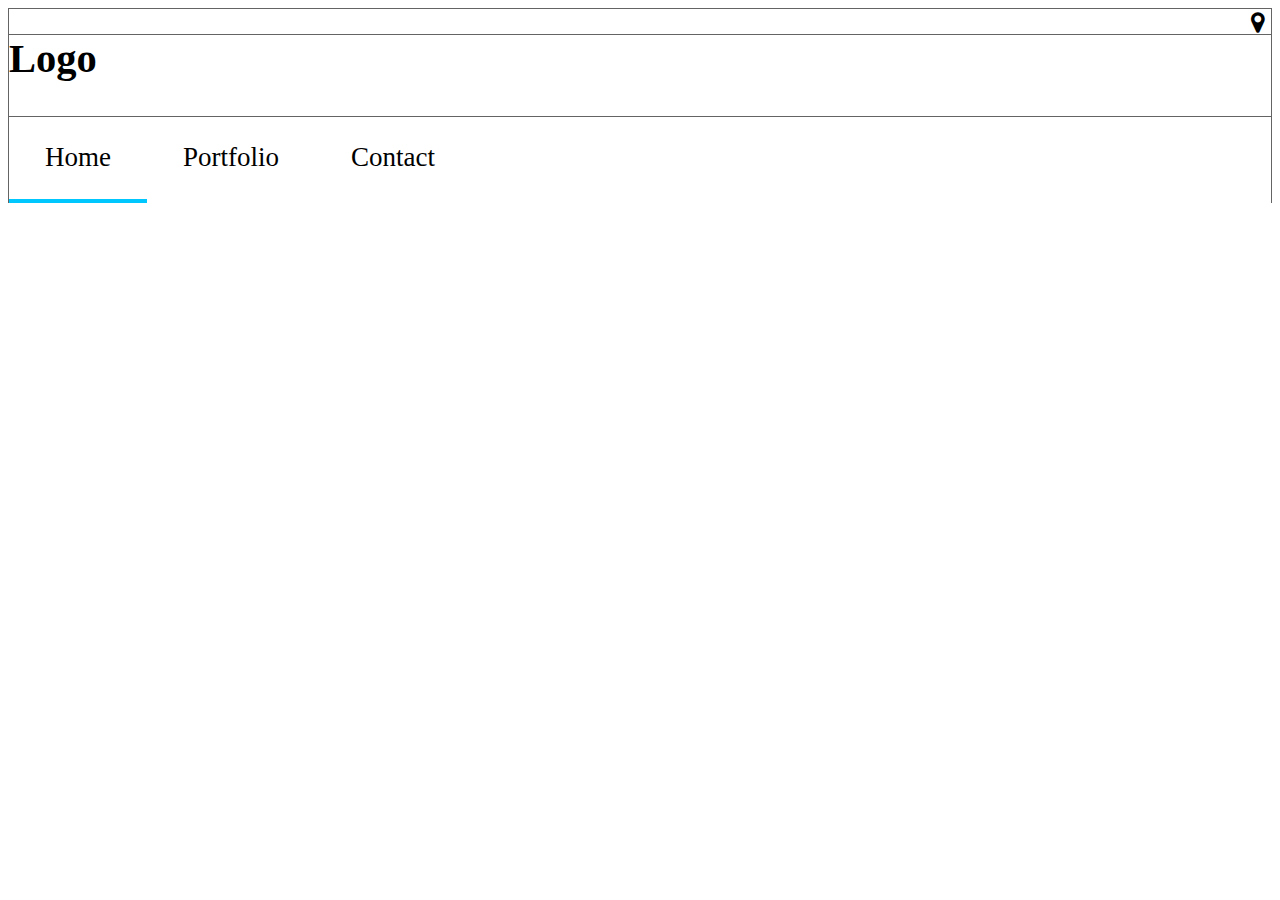
==== index.html @ 9485ec39 "Login" ====
<!-- Code by Andrew Hirst -->

<!DOCTYPE html>
<html>
  <head>
    <title>Rymac Technicolor</title>
    <link rel="stylesheet" href="index.css">
    <link rel="stylesheet" href="https://cdnjs.cloudflare.com/ajax/libs/font-awesome/4.7.0/css/font-awesome.min.css">
  </head>
  <body>
    <div class="HeaderContainer">
        <div class="SocialBar">
          <button class="location" ><i class="fa fa-map-marker" style="font-size:24px"></i></button>
          
        </div>
        <div class="topBar">
          <h2 class="title">Logo </h2>
        </div>
        <div class="navigationBar">
          <ul>
            <li><a href="index.html" class="active">Home</a></li>
            <li><a href="portfolio.html">Portfolio</a></li>
            <li><a href="contact.html">Contact</a></li>
          <!--<button class="search" type="button"><i class="fa fa-search" style="font-size: 20px;"></i></button>-->
          </ul>
        </div>
    </div>
    <div class="BodyContainer">

    </div>
    <div class="FooterContainer">

    </div>
  </body>
</html>
---- index.css ----
body {
  font-size: 3vh;
}
ul {
  list-style-type: none;
  margin: 0;
  padding: 0;
  overflow: hidden;
  background-color: #FFF;
  border: 1.5px solid rgb(100, 100, 100);
  border-top: none;
  border-bottom: none;
}
li {
  float: left;
}
li a {
  display: block;
  color: black;
  text-align: center;
  padding: 2vw 4vh;
  text-decoration: none;
}
li a:hover:not(.active){
  border-bottom: 4px solid grey;
}
.active {
  color: black;
  border-bottom: 4px solid rgb(0, 200, 255);
}
.headerContainer {
  display: block;
  background-color: #333;
  border: 1.5px solid rgb(100, 100, 100);
}
.SocialBar{
  height:25px;
  border: 1.5px solid rgb(100, 100, 100);
}
.location{
  background: transparent;
  border: none;
  float: right;
}
.topBar{
  border: 1.5px solid rgb(100, 100, 100);
  border-top: 0;
}
.title {
  margin-top: 0;
}
.search {
  float: right;
  margin-right: 10px;
  margin-top: 10px;
  background: transparent;
  border: none;
}
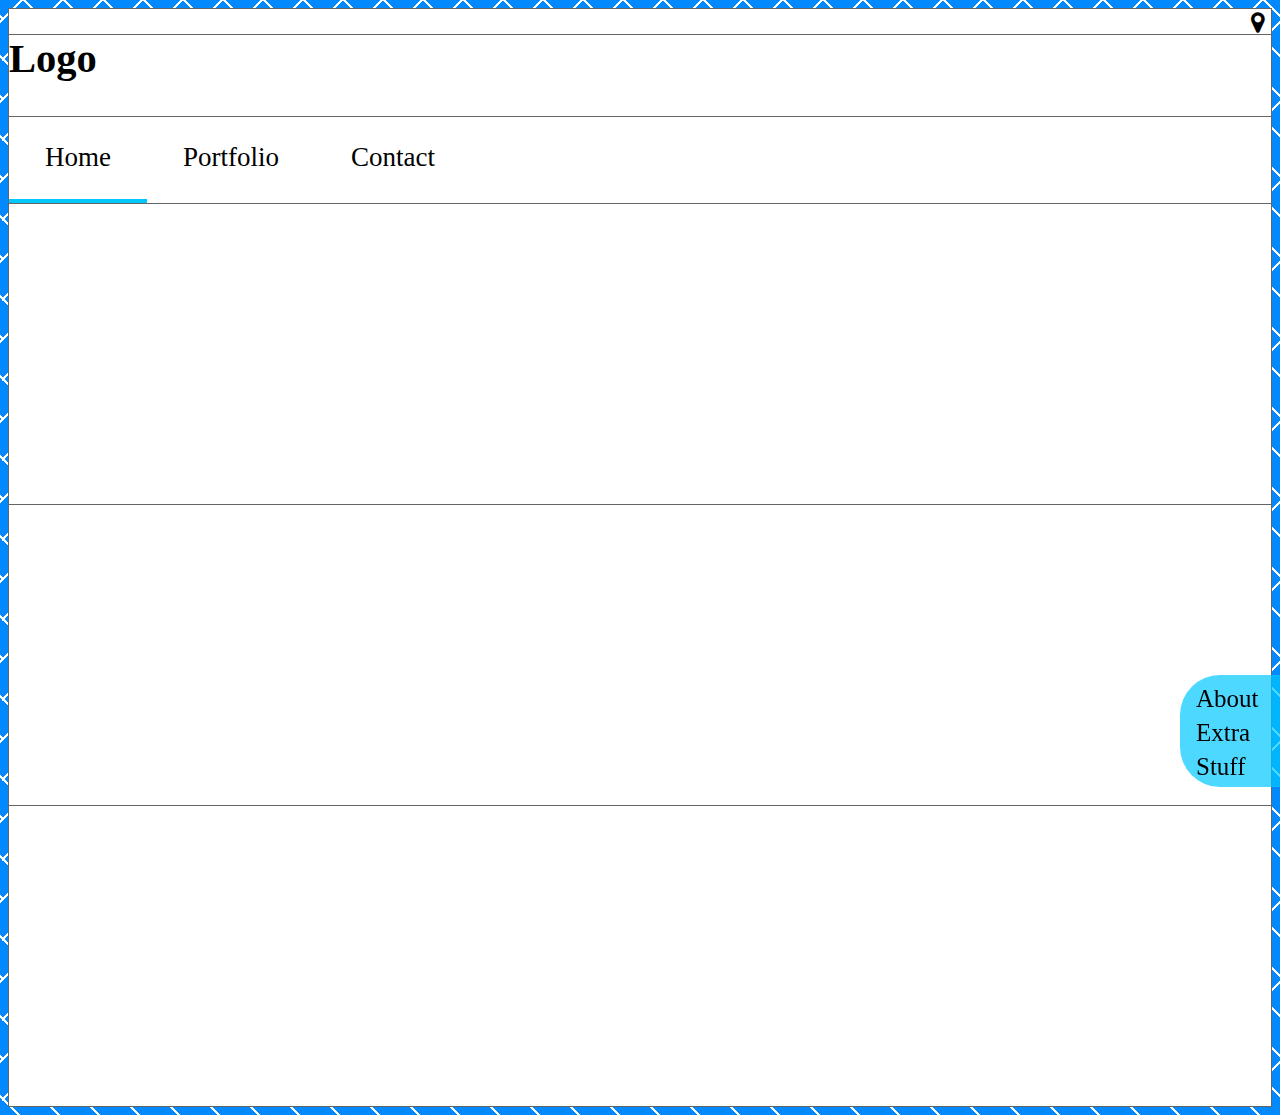
==== commit ae86f7b9: "Addede bImage" ====
--- a/index.html
+++ b/index.html
@@ -8,25 +8,40 @@
     <link rel="stylesheet" href="https://cdnjs.cloudflare.com/ajax/libs/font-awesome/4.7.0/css/font-awesome.min.css">
   </head>
   <body>
+
+
     <div class="HeaderContainer">
         <div class="SocialBar">
           <button class="location" ><i class="fa fa-map-marker" style="font-size:24px"></i></button>
-          
+
         </div>
         <div class="topBar">
           <h2 class="title">Logo </h2>
         </div>
         <div class="navigationBar">
           <ul>
-            <li><a href="index.html" class="active">Home</a></li>
-            <li><a href="portfolio.html">Portfolio</a></li>
-            <li><a href="contact.html">Contact</a></li>
+            <li><a  class="active">Home</a></li>
+            <li><a  class="">Portfolio</a></li>
+            <li><a  class="">Contact</a></li>
           <!--<button class="search" type="button"><i class="fa fa-search" style="font-size: 20px;"></i></button>-->
           </ul>
         </div>
     </div>
+    <div class="sidenav">
+        <a href="#">About</a>
+        <a href="#">Extra</a>
+        <a href="#">Stuff</a>
+    </div>
     <div class="BodyContainer">
+      <div class="ScrollingGallery">
 
+      </div>
+      <div class="Picture">
+
+      </div>
+      <div class="ThreeStep">
+        
+      </div>
     </div>
     <div class="FooterContainer">
 
--- a/index.css
+++ b/index.css
@@ -1,5 +1,6 @@
 body {
   font-size: 3vh;
+  background-image: url(Bricks.png);
 }
 ul {
   list-style-type: none;
@@ -29,11 +30,13 @@
   border-bottom: 4px solid rgb(0, 200, 255);
 }
 .headerContainer {
+  background-color: #FFF;
   display: block;
   background-color: #333;
   border: 1.5px solid rgb(100, 100, 100);
 }
 .SocialBar{
+  background-color: #FFF;
   height:25px;
   border: 1.5px solid rgb(100, 100, 100);
 }
@@ -43,6 +46,7 @@
   float: right;
 }
 .topBar{
+  background-color: #FFF;
   border: 1.5px solid rgb(100, 100, 100);
   border-top: 0;
 }
@@ -56,3 +60,44 @@
   background: transparent;
   border: none;
 }
+.ScrollingGallery{
+  background-color: #FFF;
+  height:300px;
+  border: 1.5px solid rgb(100, 100, 100);
+}
+.Picture{
+  background-color: #FFF;
+  height:300px;
+  border: 1.5px solid rgb(100, 100, 100);
+  border-top: none;
+}
+.ThreeStep{
+  background-color: #FFF;
+  height:300px;
+  border: 1.5px solid rgb(100, 100, 100);
+  border-top: none;
+}
+.sidenav {
+    width: 100px;
+    position: fixed;
+    z-index: 1;
+    border-top-left-radius: 40px;
+    border-bottom-left-radius: 40px;
+    top: 75%;
+    right: 0;
+    background-color: rgba(0, 200, 255, 0.7);
+    overflow-x: hidden;
+    padding-top: 10px;
+}
+
+.sidenav a {
+    padding: 0px 0px 6px 16px;
+    text-decoration: none;
+    font-size: 25px;
+    color: black;
+    display: block;
+}
+
+.sidenav a:hover {
+    color: #f1f1f1;
+}
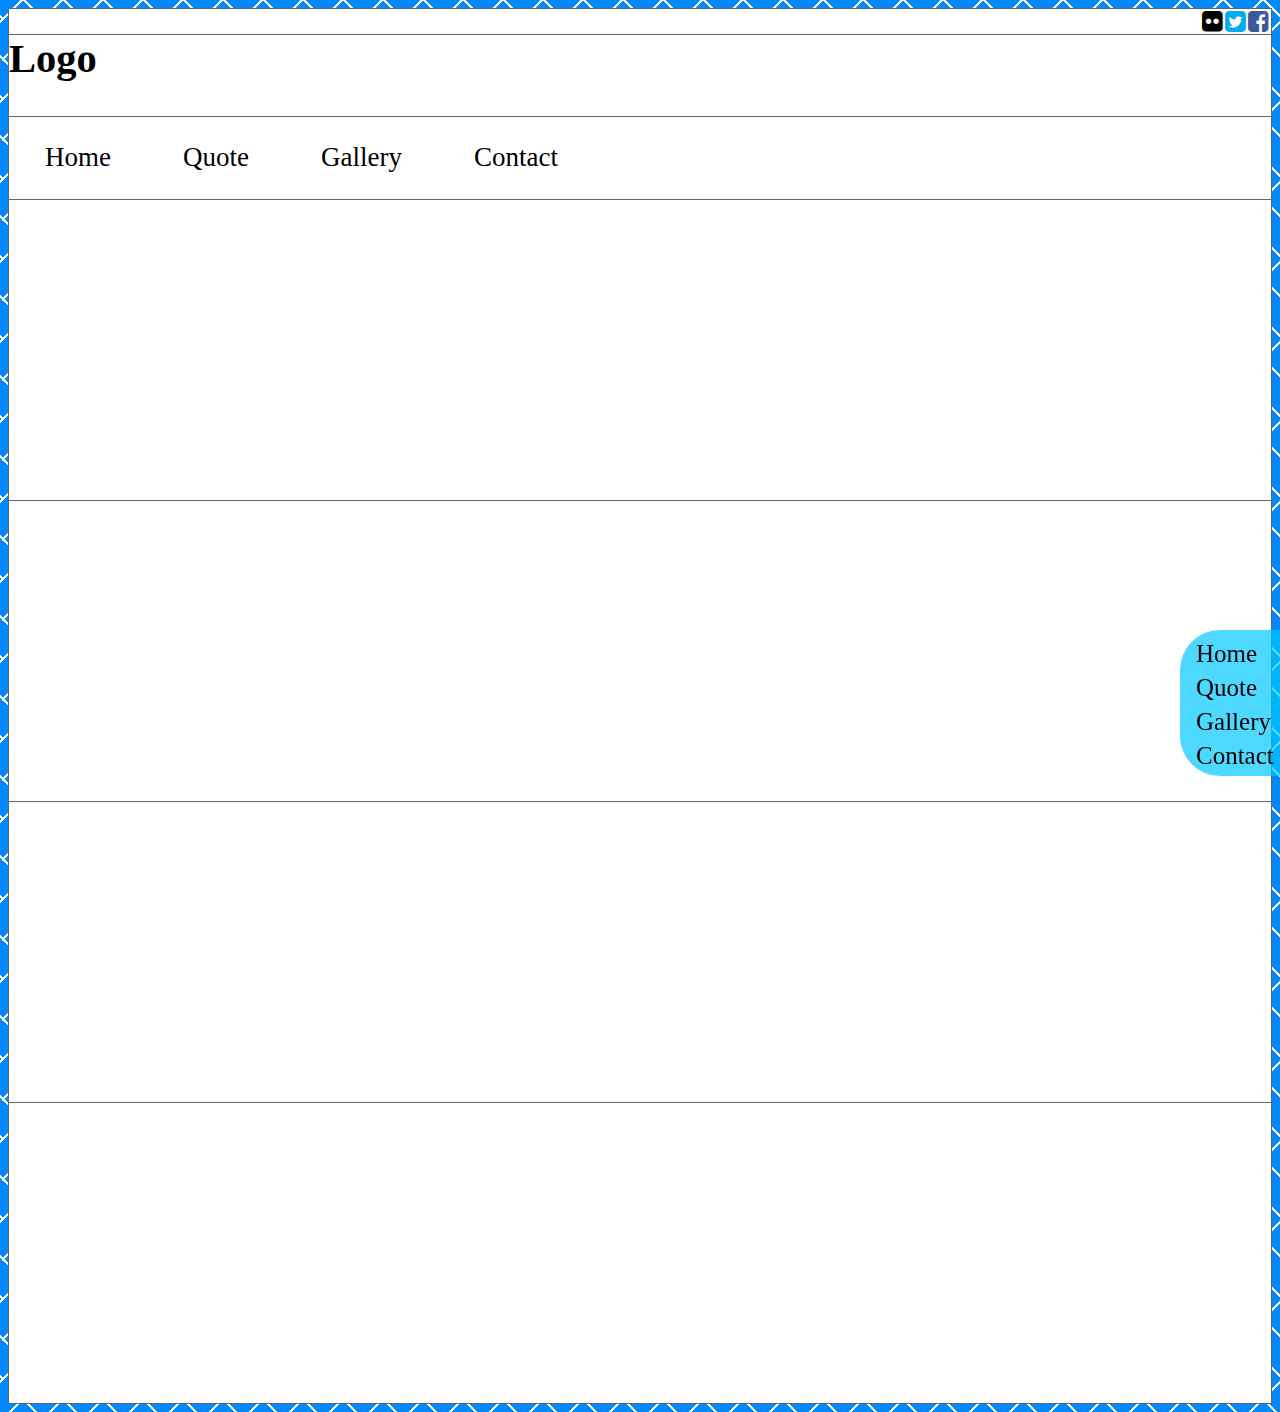
==== commit 94ba74b9: "Extra Icons added" ====
--- a/index.html
+++ b/index.html
@@ -12,25 +12,28 @@
 
     <div class="HeaderContainer">
         <div class="SocialBar">
-          <button class="location" ><i class="fa fa-map-marker" style="font-size:24px"></i></button>
-
+          <button class="invis"><i class="fa fa-facebook-square" style="font-size:24px; color:#3B5998;"></i></button>
+          <button class="invis"><i class="fa fa-twitter-square" style="font-size:24px; color:#00aced;"></i></button>
+          <button class="invis"><i class="fa fa-flickr" style="font-size:24px;"></i></button>
         </div>
         <div class="topBar">
           <h2 class="title">Logo </h2>
         </div>
         <div class="navigationBar">
           <ul>
-            <li><a  class="active">Home</a></li>
-            <li><a  class="">Portfolio</a></li>
-            <li><a  class="">Contact</a></li>
-          <!--<button class="search" type="button"><i class="fa fa-search" style="font-size: 20px;"></i></button>-->
+            <li><a>Home</a></li>
+            <li><a>Quote</a></li>
+            <li><a>Gallery</a></li>
+            <li><a>Contact</a></li>
+          <!--<button class="invis" type="button"><i class="fa fa-search" style="font-size: 20px;"></i></button>-->
           </ul>
         </div>
     </div>
     <div class="sidenav">
-        <a href="#">About</a>
-        <a href="#">Extra</a>
-        <a href="#">Stuff</a>
+        <a href="#">Home</a>
+        <a href="#">Quote</a>
+        <a href="#">Gallery</a>
+        <a href="#">Contact</a>
     </div>
     <div class="BodyContainer">
       <div class="ScrollingGallery">
@@ -39,12 +42,15 @@
       <div class="Picture">
 
       </div>
-      <div class="ThreeStep">
-        
+      <div class="Quote">
+
       </div>
     </div>
     <div class="FooterContainer">
 
     </div>
+    <div class="Contact">
+
+    </div>
   </body>
 </html>
--- a/index.css
+++ b/index.css
@@ -22,12 +22,8 @@
   padding: 2vw 4vh;
   text-decoration: none;
 }
-li a:hover:not(.active){
+li a:hover{
   border-bottom: 4px solid grey;
-}
-.active {
-  color: black;
-  border-bottom: 4px solid rgb(0, 200, 255);
 }
 .headerContainer {
   background-color: #FFF;
@@ -53,10 +49,11 @@
 .title {
   margin-top: 0;
 }
-.search {
+.invis{
   float: right;
-  margin-right: 10px;
-  margin-top: 10px;
+  padding:0;
+  margin-right: 2px;
+  margin-top:0;
   background: transparent;
   border: none;
 }
@@ -71,7 +68,13 @@
   border: 1.5px solid rgb(100, 100, 100);
   border-top: none;
 }
-.ThreeStep{
+.Quote{
+  background-color: #FFF;
+  height:300px;
+  border: 1.5px solid rgb(100, 100, 100);
+  border-top: none;
+}
+.Contact{
   background-color: #FFF;
   height:300px;
   border: 1.5px solid rgb(100, 100, 100);
@@ -83,7 +86,7 @@
     z-index: 1;
     border-top-left-radius: 40px;
     border-bottom-left-radius: 40px;
-    top: 75%;
+    top: 70%;
     right: 0;
     background-color: rgba(0, 200, 255, 0.7);
     overflow-x: hidden;
@@ -99,5 +102,5 @@
 }
 
 .sidenav a:hover {
-    color: #f1f1f1;
+    color: #AAA;
 }
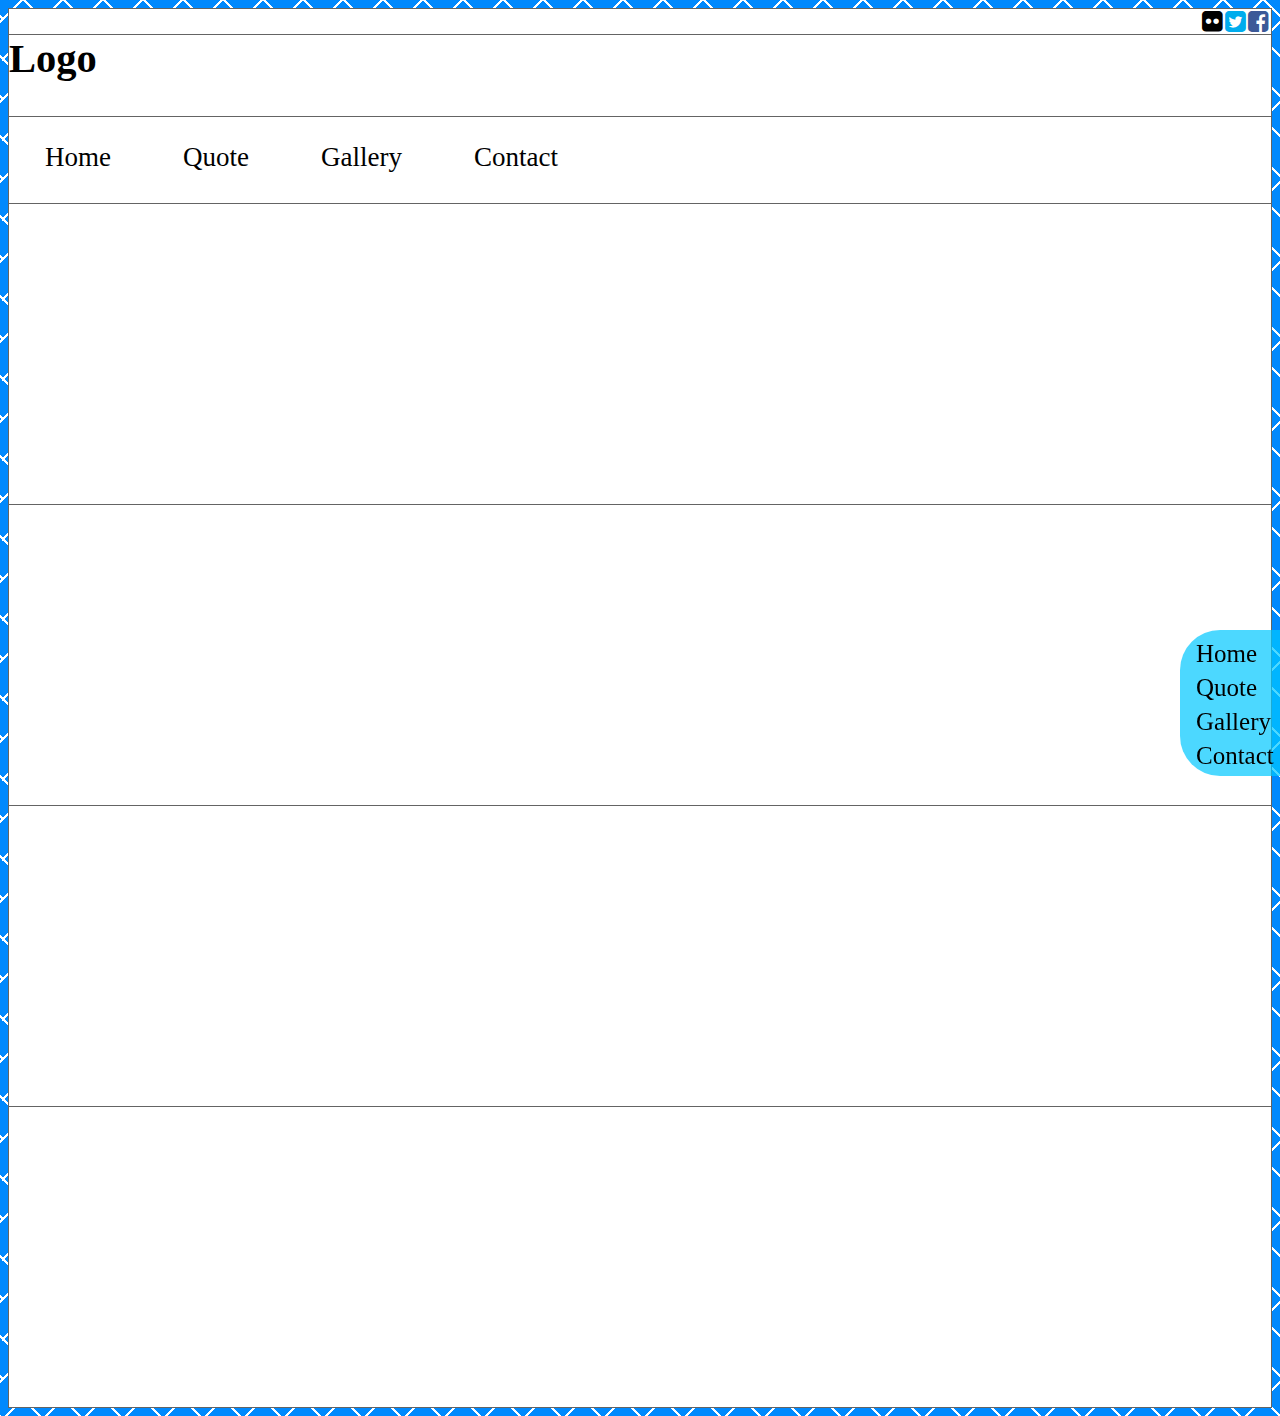
==== commit c58a7e32: "Small tweak" ====
--- a/index.html
+++ b/index.html
@@ -8,8 +8,6 @@
     <link rel="stylesheet" href="https://cdnjs.cloudflare.com/ajax/libs/font-awesome/4.7.0/css/font-awesome.min.css">
   </head>
   <body>
-
-
     <div class="HeaderContainer">
         <div class="SocialBar">
           <button class="invis"><i class="fa fa-facebook-square" style="font-size:24px; color:#3B5998;"></i></button>
--- a/index.css
+++ b/index.css
@@ -2,7 +2,7 @@
   font-size: 3vh;
   background-image: url(Bricks.png);
 }
-ul {
+.navigationBar ul {
   list-style-type: none;
   margin: 0;
   padding: 0;
@@ -12,17 +12,18 @@
   border-top: none;
   border-bottom: none;
 }
-li {
+.navigationBar li {
   float: left;
 }
-li a {
+.navigationBar li a {
   display: block;
   color: black;
   text-align: center;
   padding: 2vw 4vh;
   text-decoration: none;
+  border-bottom: 4px solid white;
 }
-li a:hover{
+.navigationBar li a:hover{
   border-bottom: 4px solid grey;
 }
 .headerContainer {
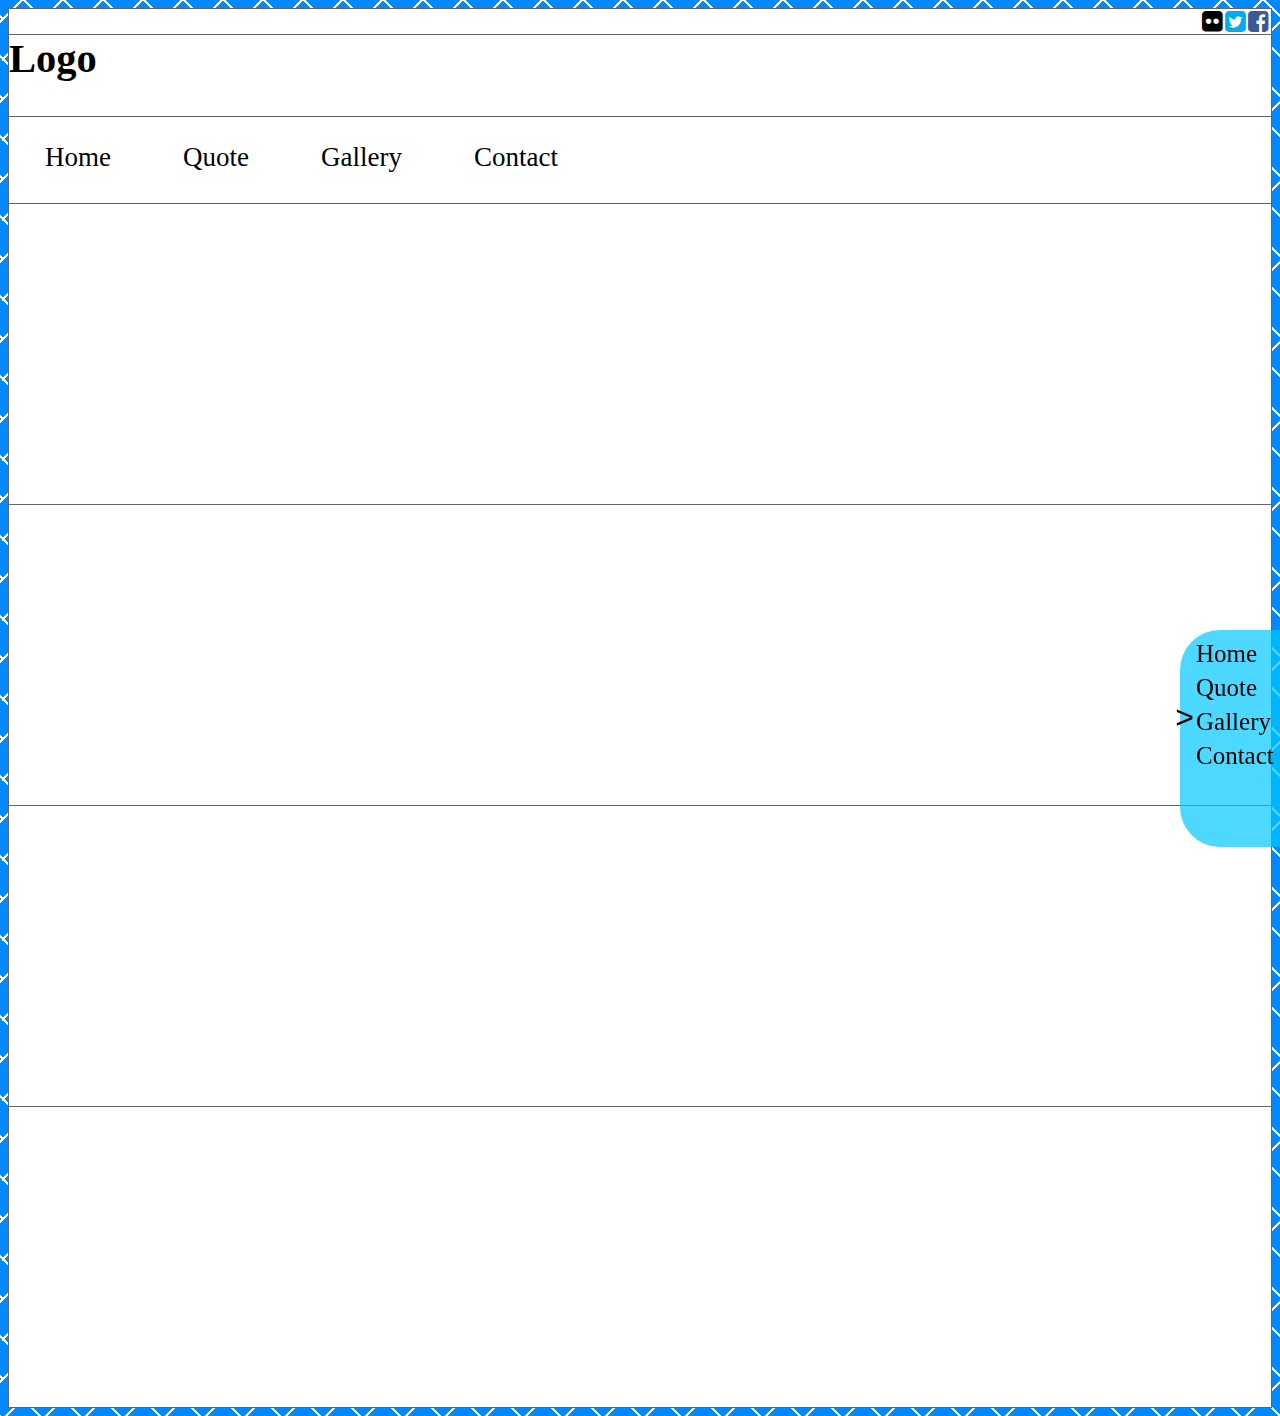
==== commit e7997ef0: "Side bar added" ====
--- a/index.html
+++ b/index.html
@@ -4,6 +4,7 @@
 <html>
   <head>
     <title>Rymac Technicolor</title>
+    <script src="index.js"></script>
     <link rel="stylesheet" href="index.css">
     <link rel="stylesheet" href="https://cdnjs.cloudflare.com/ajax/libs/font-awesome/4.7.0/css/font-awesome.min.css">
   </head>
@@ -27,7 +28,8 @@
           </ul>
         </div>
     </div>
-    <div class="sidenav">
+    <button id="btnClose" class="sideButton" id="sideButton"><p class="side" style="font-size:32px;">></p></button>
+    <div class="sidenav" id="sidenav">
         <a href="#">Home</a>
         <a href="#">Quote</a>
         <a href="#">Gallery</a>
@@ -50,5 +52,6 @@
     <div class="Contact">
 
     </div>
+    <script src="index.js"></script>
   </body>
 </html>
--- a/index.css
+++ b/index.css
@@ -81,20 +81,22 @@
   border: 1.5px solid rgb(100, 100, 100);
   border-top: none;
 }
-.sidenav {
+.sidenav  {
     width: 100px;
     position: fixed;
-    z-index: 1;
+    display: block;
+    z-index: 0;
     border-top-left-radius: 40px;
     border-bottom-left-radius: 40px;
     top: 70%;
+    height: 23%;
     right: 0;
     background-color: rgba(0, 200, 255, 0.7);
     overflow-x: hidden;
     padding-top: 10px;
 }
 
-.sidenav a {
+.sidenav a{
     padding: 0px 0px 6px 16px;
     text-decoration: none;
     font-size: 25px;
@@ -103,5 +105,14 @@
 }
 
 .sidenav a:hover {
+    display: block;
     color: #AAA;
 }
+.sideButton {
+  position: fixed;
+  top: 74%;
+  right: 80px;
+  z-index:1;
+  background: none;
+  border: none;
+}
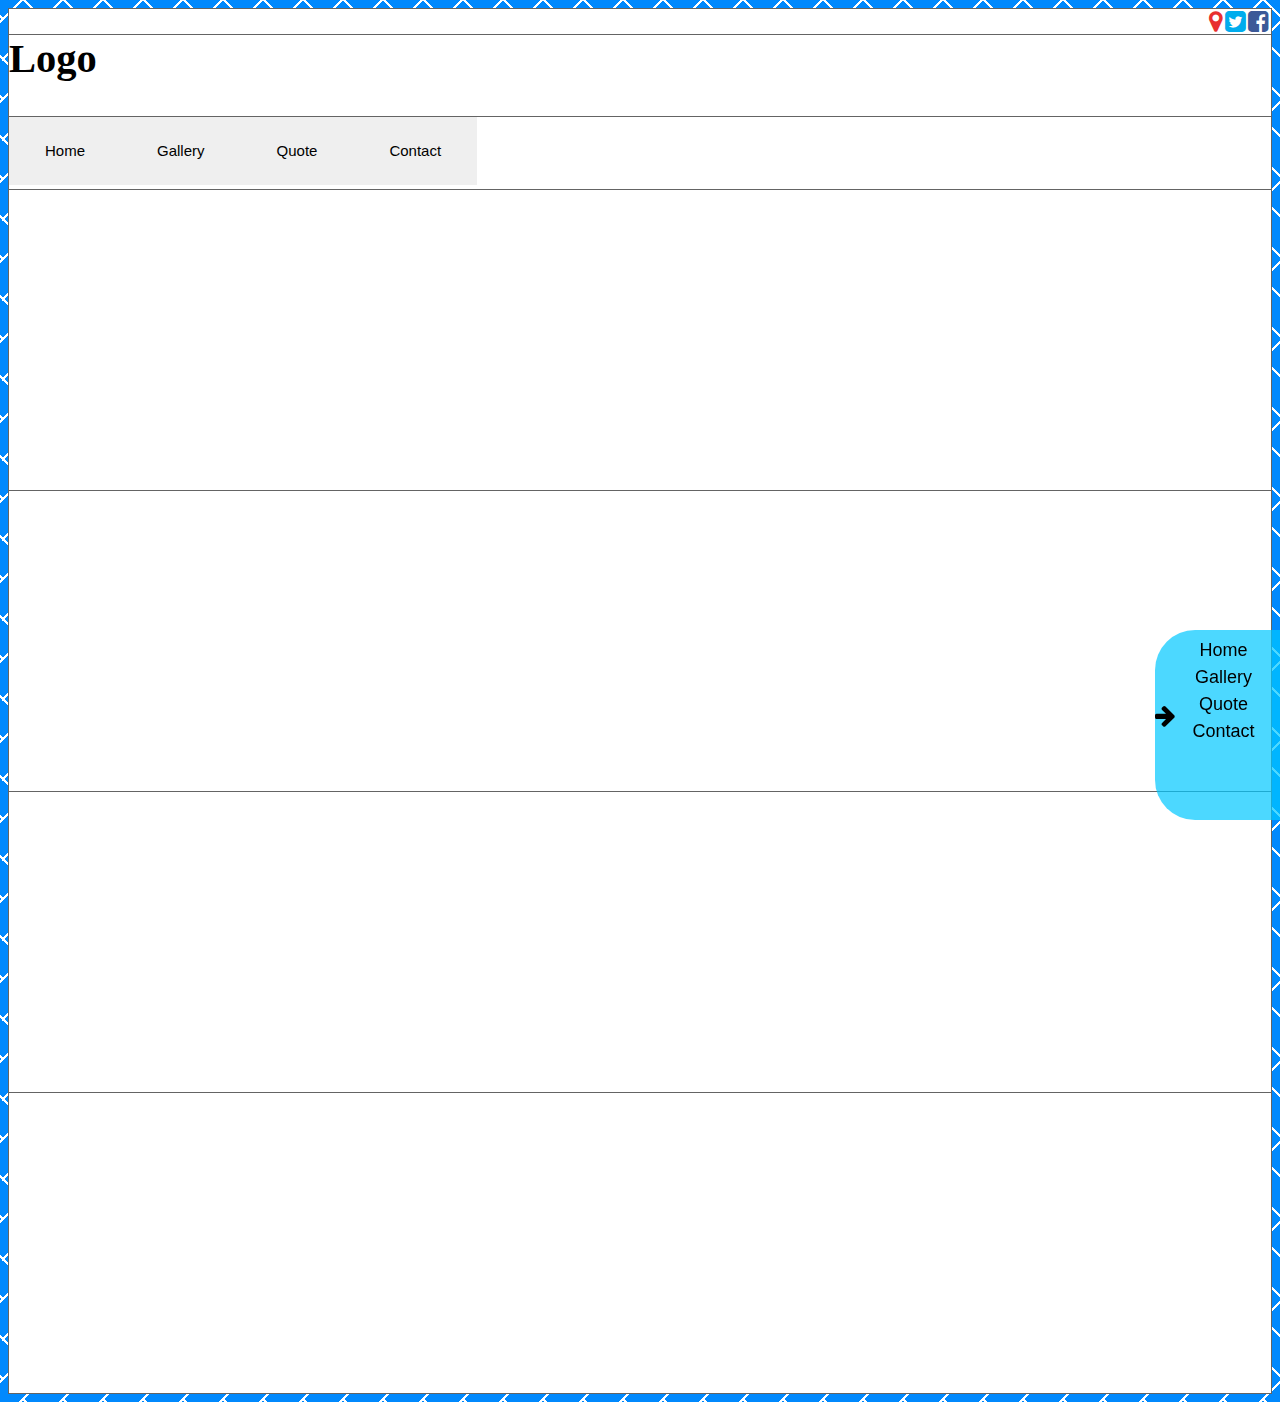
==== commit a79de0f3: "Adding small details, see description" ====
--- a/index.html
+++ b/index.html
@@ -3,7 +3,7 @@
 <!DOCTYPE html>
 <html>
   <head>
-    <title>Rymac Technicolor</title>
+    <title>Rymac Surface Coatings</title>
     <script src="index.js"></script>
     <link rel="stylesheet" href="index.css">
     <link rel="stylesheet" href="https://cdnjs.cloudflare.com/ajax/libs/font-awesome/4.7.0/css/font-awesome.min.css">
@@ -13,27 +13,35 @@
         <div class="SocialBar">
           <button class="invis"><i class="fa fa-facebook-square" style="font-size:24px; color:#3B5998;"></i></button>
           <button class="invis"><i class="fa fa-twitter-square" style="font-size:24px; color:#00aced;"></i></button>
-          <button class="invis"><i class="fa fa-flickr" style="font-size:24px;"></i></button>
+          <button class="invis" onclick="window.scroll({top:900, left:0, behavior:'smooth'});"><i class="fa fa-map-marker" style="font-size:24px; color:#E83030;"></i></button>
         </div>
         <div class="topBar">
           <h2 class="title">Logo </h2>
         </div>
         <div class="navigationBar">
           <ul>
-            <li><a>Home</a></li>
-            <li><a>Quote</a></li>
-            <li><a>Gallery</a></li>
-            <li><a>Contact</a></li>
+            <li><button onclick="window.scroll({top:0, left:0, behavior:'smooth'});">Home</button></li>
+            <li><button onclick="window.scroll({top:300, left:0, behavior:'smooth'});">Gallery</button></li>
+            <li><button onclick="window.scroll({top:600, left:0, behavior:'smooth'});">Quote</button></li>
+            <li><button onclick="window.scroll({top:900, left:0, behavior:'smooth'});">Contact</button></li>
           <!--<button class="invis" type="button"><i class="fa fa-search" style="font-size: 20px;"></i></button>-->
           </ul>
         </div>
     </div>
-    <button id="btnClose" class="sideButton" id="sideButton"><p class="side" style="font-size:32px;">></p></button>
+    <button id="btnClose" class="sideButton" id="sideButton"><i class="fa fa-arrow-right" id="arrow" style="font-size:24px;"></i></button>
     <div class="sidenav" id="sidenav">
-        <a href="#">Home</a>
-        <a href="#">Quote</a>
-        <a href="#">Gallery</a>
-        <a href="#">Contact</a>
+        <button class="side" onclick="window.scroll({
+          top: 0,
+          left: 0,
+          behavior: 'smooth'
+        });">Home</button>
+        <button class="side">Gallery</button>
+        <button class="side" onclick="window.scroll({
+          top: 600,
+          left: 0,
+          behavior: 'smooth'
+        });">Quote</button>
+        <button class="side" href="#">Contact</button>
     </div>
     <div class="BodyContainer">
       <div class="ScrollingGallery">
@@ -45,11 +53,11 @@
       <div class="Quote">
 
       </div>
+      <div class="Contact">
+
+      </div>
     </div>
     <div class="FooterContainer">
-
-    </div>
-    <div class="Contact">
 
     </div>
     <script src="index.js"></script>
--- a/index.css
+++ b/index.css
@@ -15,15 +15,17 @@
 .navigationBar li {
   float: left;
 }
-.navigationBar li a {
+.navigationBar li button {
   display: block;
   color: black;
   text-align: center;
   padding: 2vw 4vh;
   text-decoration: none;
+  border: none;
   border-bottom: 4px solid white;
+  font-size: 15px;
 }
-.navigationBar li a:hover{
+.navigationBar li button:hover{
   border-bottom: 4px solid grey;
 }
 .headerContainer {
@@ -82,37 +84,44 @@
   border-top: none;
 }
 .sidenav  {
-    width: 100px;
+    width: 125px;
     position: fixed;
     display: block;
     z-index: 0;
     border-top-left-radius: 40px;
     border-bottom-left-radius: 40px;
     top: 70%;
-    height: 23%;
+    height: 20%;
     right: 0;
     background-color: rgba(0, 200, 255, 0.7);
     overflow-x: hidden;
     padding-top: 10px;
 }
 
-.sidenav a{
+.sidenav button{
     padding: 0px 0px 6px 16px;
     text-decoration: none;
-    font-size: 25px;
+    font-size: 18px;
     color: black;
     display: block;
 }
 
-.sidenav a:hover {
-    display: block;
-    color: #AAA;
+.sidenav button:hover {
+  border-right: 4px solid white;
 }
 .sideButton {
   position: fixed;
-  top: 74%;
-  right: 80px;
+  top: 78%;
+  right: 98px;
   z-index:1;
   background: none;
   border: none;
+  border-top-left-radius: 24px;
+  border-bottom-left-radius: 24px;
 }
+.side{
+  border:none;
+  background: none;
+  border-right: 4px solid transparent;
+  width: 125px;
+}
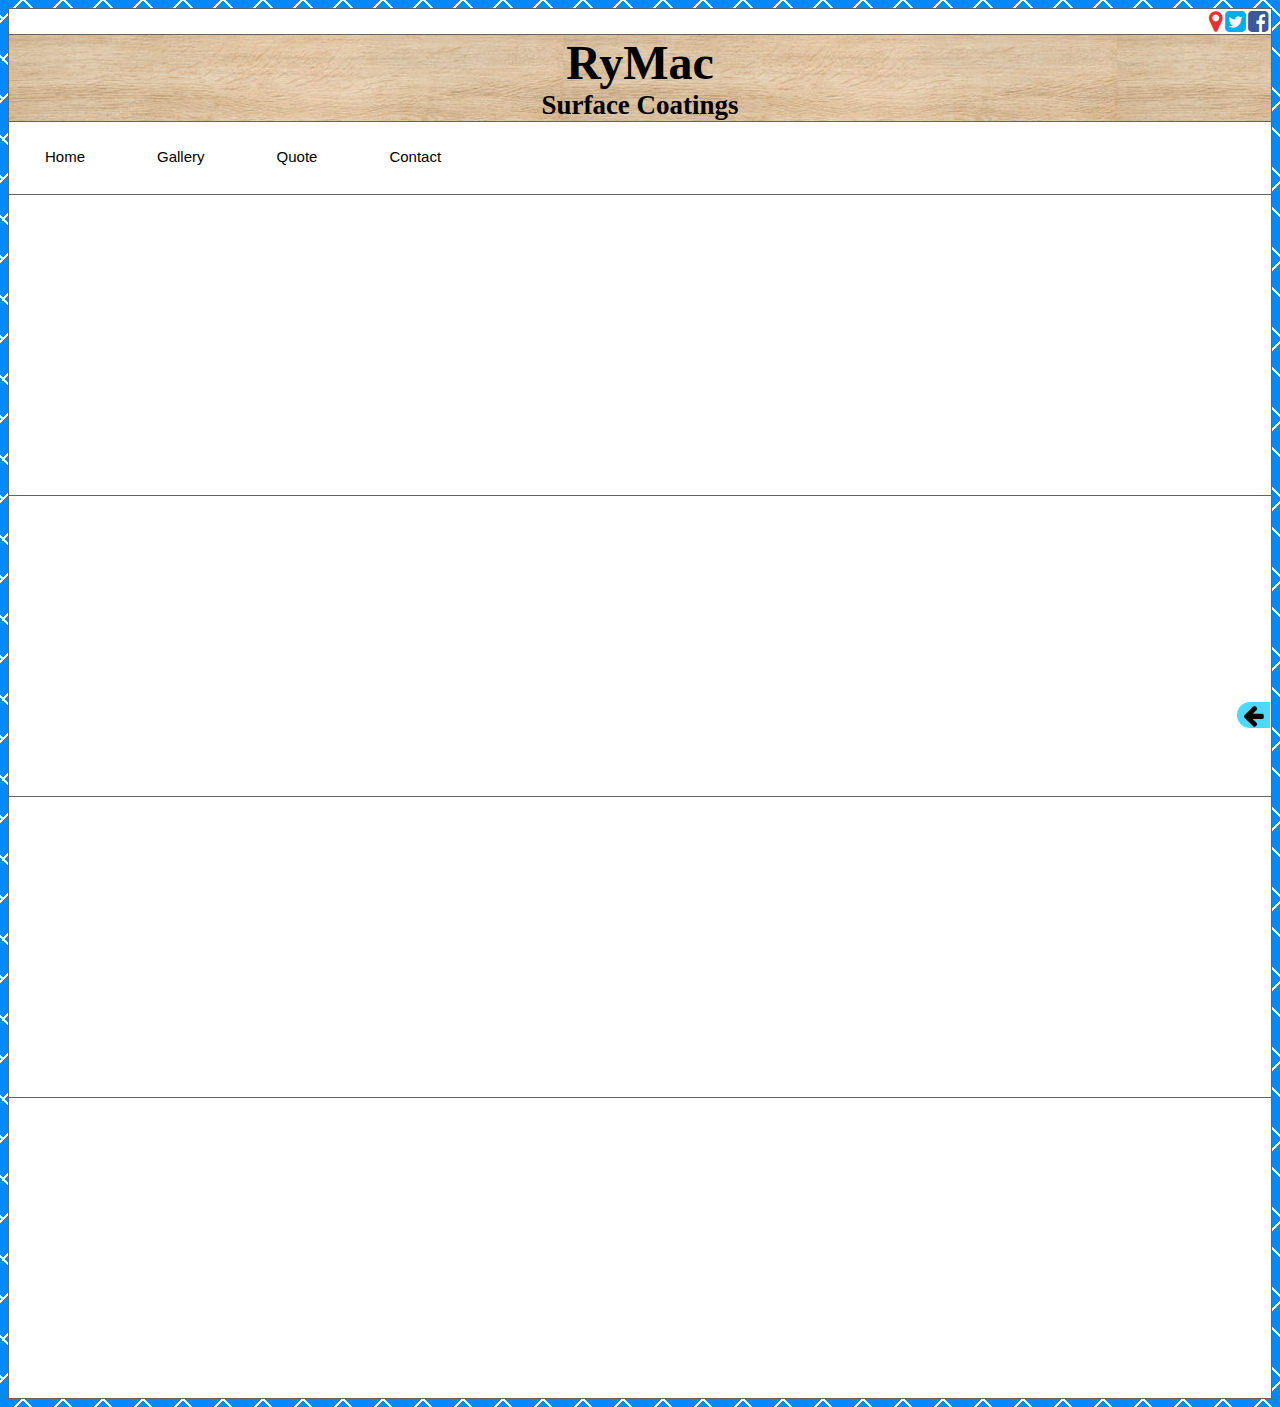
==== commit 46198317: "php start" ====
--- a/index.html
+++ b/index.html
@@ -16,7 +16,8 @@
           <button class="invis" onclick="window.scroll({top:900, left:0, behavior:'smooth'});"><i class="fa fa-map-marker" style="font-size:24px; color:#E83030;"></i></button>
         </div>
         <div class="topBar">
-          <h2 class="title">Logo </h2>
+          <h2 class="title">RyMac</h2>
+          <h4 class="subtitle">Surface Coatings</h4>
         </div>
         <div class="navigationBar">
           <ul>
@@ -28,7 +29,7 @@
           </ul>
         </div>
     </div>
-    <button id="btnClose" class="sideButton" id="sideButton"><i class="fa fa-arrow-right" id="arrow" style="font-size:24px;"></i></button>
+    <button id="btnClose" class="sideButton" id="sideButton"><i class="fa fa-arrow-left" id="arrow" style="font-size:24px;"></i></button>
     <div class="sidenav" id="sidenav">
         <button class="side" onclick="window.scroll({
           top: 0,
@@ -45,7 +46,7 @@
     </div>
     <div class="BodyContainer">
       <div class="ScrollingGallery">
-
+        
       </div>
       <div class="Picture">
 
--- a/index.css
+++ b/index.css
@@ -12,12 +12,24 @@
   border-top: none;
   border-bottom: none;
 }
+.topBar{
+  background-image: url('woodBack.jpg');
+  text-align: center;
+}
+.title{
+  font-size: 48px;
+  margin: 0px;
+}
+.subtitle{
+  margin: 0px;
+}
 .navigationBar li {
   float: left;
 }
 .navigationBar li button {
   display: block;
   color: black;
+  background:none;
   text-align: center;
   padding: 2vw 4vh;
   text-decoration: none;
@@ -86,7 +98,7 @@
 .sidenav  {
     width: 125px;
     position: fixed;
-    display: block;
+    display: none;
     z-index: 0;
     border-top-left-radius: 40px;
     border-bottom-left-radius: 40px;
@@ -112,9 +124,9 @@
 .sideButton {
   position: fixed;
   top: 78%;
-  right: 98px;
+  right: 10px;
   z-index:1;
-  background: none;
+  background: rgba(0, 200, 255, 0.7);
   border: none;
   border-top-left-radius: 24px;
   border-bottom-left-radius: 24px;
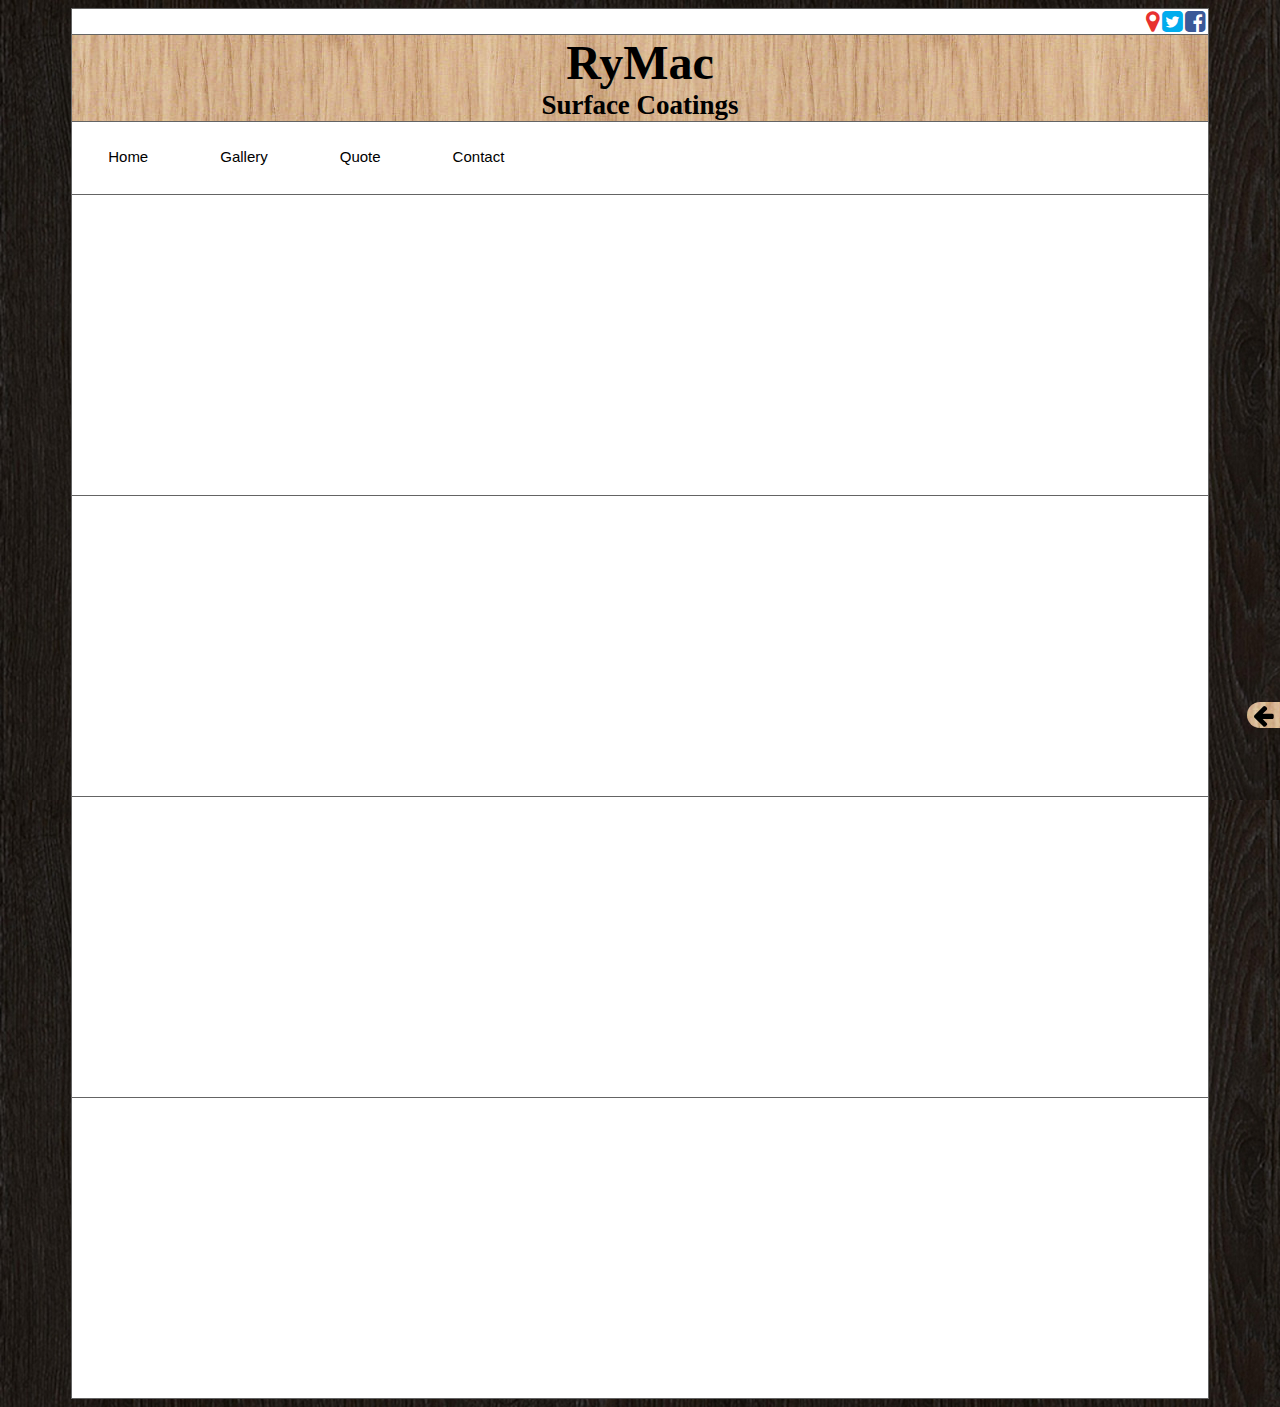
==== commit e7ea5a7a: "Added new Background" ====
--- a/index.html
+++ b/index.html
@@ -9,58 +9,68 @@
     <link rel="stylesheet" href="https://cdnjs.cloudflare.com/ajax/libs/font-awesome/4.7.0/css/font-awesome.min.css">
   </head>
   <body>
-    <div class="HeaderContainer">
-        <div class="SocialBar">
-          <button class="invis"><i class="fa fa-facebook-square" style="font-size:24px; color:#3B5998;"></i></button>
-          <button class="invis"><i class="fa fa-twitter-square" style="font-size:24px; color:#00aced;"></i></button>
-          <button class="invis" onclick="window.scroll({top:900, left:0, behavior:'smooth'});"><i class="fa fa-map-marker" style="font-size:24px; color:#E83030;"></i></button>
+    <div class="FullContainer">
+      <div class="HeaderContainer">
+          <div class="SocialBar">
+            <button class="invis"><i class="fa fa-facebook-square" style="font-size:24px; color:#3B5998;"></i></button>
+            <button class="invis"><i class="fa fa-twitter-square" style="font-size:24px; color:#00aced;"></i></button>
+            <button class="invis" onclick="window.scroll({top:900, left:0, behavior:'smooth'});"><i class="fa fa-map-marker" style="font-size:24px; color:#E83030;"></i></button>
+          </div>
+          <div class="topBar">
+            <h2 class="title">RyMac</h2>
+            <h4 class="subtitle">Surface Coatings</h4>
+          </div>
+          <div class="navigationBar">
+            <ul>
+              <li><button onclick="">Home</button></li>
+              <li><button onclick="window.scroll({top:300, left:0, behavior:'smooth'});">Gallery</button></li>
+              <li><button onclick="window.scroll({top:600, left:0, behavior:'smooth'});">Quote</button></li>
+              <li><button onclick="window.scroll({top:900, left:0, behavior:'smooth'});">Contact</button></li>
+            <!--<button class="invis" type="button"><i class="fa fa-search" style="font-size: 20px;"></i></button>-->
+            </ul>
+          </div>
+      </div>
+      <button id="btnClose" class="sideButton" id="sideButton"><i class="fa fa-arrow-left" id="arrow" style="font-size:24px;"></i></button>
+      <div class="sidenav" id="sidenav">
+          <button class="side" onclick="window.scroll({
+            top: 0,
+            left: 0,
+            behavior: 'smooth'
+          });">Home</button>
+          <button class="side" onclick="window.scroll({
+            top: 300,
+            left: 0,
+            behavior: 'smooth'
+          });">Gallery</button>
+          <button class="side" onclick="window.scroll({
+            top: 600,
+            left: 0,
+            behavior: 'smooth'
+          });">Quote</button>
+          <button class="side" onclick="window.scroll({
+            top: 900,
+            left: 0,
+            behavior: 'smooth'
+          });">Contact</button>
+      </div>
+      <div class="BodyContainer">
+        <div class="ScrollingGallery">
+
         </div>
-        <div class="topBar">
-          <h2 class="title">RyMac</h2>
-          <h4 class="subtitle">Surface Coatings</h4>
+        <div class="Picture">
+
         </div>
-        <div class="navigationBar">
-          <ul>
-            <li><button onclick="window.scroll({top:0, left:0, behavior:'smooth'});">Home</button></li>
-            <li><button onclick="window.scroll({top:300, left:0, behavior:'smooth'});">Gallery</button></li>
-            <li><button onclick="window.scroll({top:600, left:0, behavior:'smooth'});">Quote</button></li>
-            <li><button onclick="window.scroll({top:900, left:0, behavior:'smooth'});">Contact</button></li>
-          <!--<button class="invis" type="button"><i class="fa fa-search" style="font-size: 20px;"></i></button>-->
-          </ul>
+        <div class="Quote">
+
         </div>
-    </div>
-    <button id="btnClose" class="sideButton" id="sideButton"><i class="fa fa-arrow-left" id="arrow" style="font-size:24px;"></i></button>
-    <div class="sidenav" id="sidenav">
-        <button class="side" onclick="window.scroll({
-          top: 0,
-          left: 0,
-          behavior: 'smooth'
-        });">Home</button>
-        <button class="side">Gallery</button>
-        <button class="side" onclick="window.scroll({
-          top: 600,
-          left: 0,
-          behavior: 'smooth'
-        });">Quote</button>
-        <button class="side" href="#">Contact</button>
-    </div>
-    <div class="BodyContainer">
-      <div class="ScrollingGallery">
-        
+        <div class="Contact">
+
+        </div>
       </div>
-      <div class="Picture">
+      <div class="FooterContainer">
 
       </div>
-      <div class="Quote">
-
-      </div>
-      <div class="Contact">
-
-      </div>
+      <script src="index.js"></script>
     </div>
-    <div class="FooterContainer">
-
-    </div>
-    <script src="index.js"></script>
   </body>
 </html>
--- a/index.css
+++ b/index.css
@@ -1,6 +1,15 @@
 body {
   font-size: 3vh;
-  background-image: url(Bricks.png);
+  background-image: url("darkOak.jpg");
+  background-repeat: repeat;
+}
+button {
+  outline: none;
+}
+.FullContainer {
+  width:90%;
+  margin-left:auto;
+  margin-right:auto;
 }
 .navigationBar ul {
   list-style-type: none;
@@ -13,7 +22,7 @@
   border-bottom: none;
 }
 .topBar{
-  background-image: url('woodBack.jpg');
+  background-image: url('lightOak.png');
   text-align: center;
 }
 .title{
@@ -105,7 +114,7 @@
     top: 70%;
     height: 20%;
     right: 0;
-    background-color: rgba(0, 200, 255, 0.7);
+    background-image: url('lightOak.png');
     overflow-x: hidden;
     padding-top: 10px;
 }
@@ -119,14 +128,14 @@
 }
 
 .sidenav button:hover {
-  border-right: 4px solid white;
+  border-left: 4px solid white;
 }
 .sideButton {
   position: fixed;
   top: 78%;
-  right: 10px;
+  right: 0;
   z-index:1;
-  background: rgba(0, 200, 255, 0.7);
+  background-image: url('lightOak.png');
   border: none;
   border-top-left-radius: 24px;
   border-bottom-left-radius: 24px;
